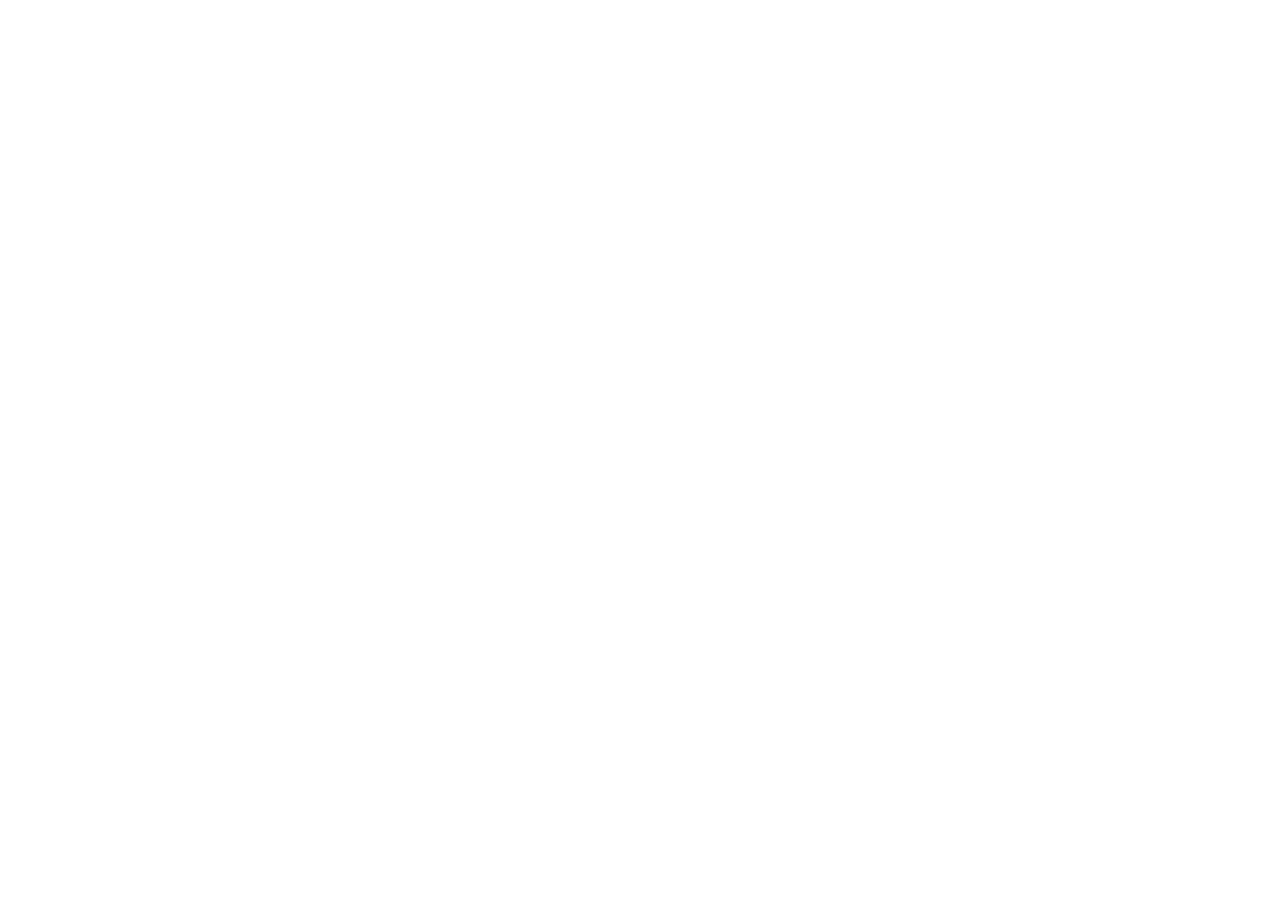
==== loader.html @ 59a97748 "upload" ====
<!DOCTYPE html>
<html lang="en">
<head>
    <meta charset="UTF-8">
    <meta http-equiv="X-UA-Compatible" content="IE=edge">
    <meta name="viewport" content="width=device-width, initial-scale=1.0">
    <title>Document</title>
    <link rel="stylesheet" href="load.css">
</head>
<body>
    <div class="loader"></div>
</body>
</html>
---- load.css ----
body{
    margin: 0;
    padding: 0;
}
.loader{
    background-color: #fff;
    width: 100%;
    height: 100vh;
    
}
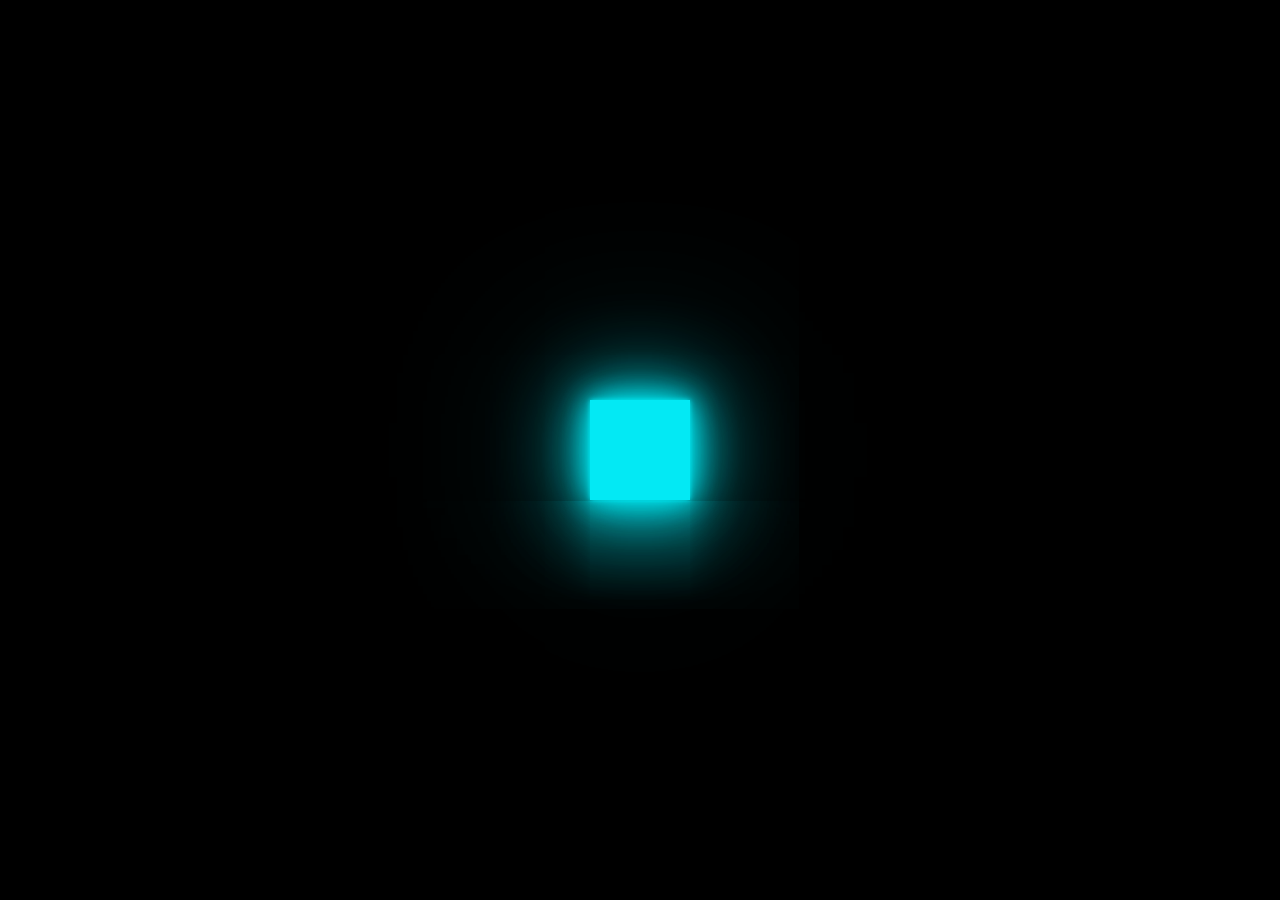
==== commit ff7f9251: "Update loader" ====
--- a/loader.html
+++ b/loader.html
@@ -8,6 +8,10 @@
     <link rel="stylesheet" href="load.css">
 </head>
 <body>
-    <div class="loader"></div>
+    <div class="loader">
+        <div class="box-loader">
+            <div class="cube-loader"></div>
+        </div>
+    </div>
 </body>
 </html>--- a/load.css
+++ b/load.css
@@ -3,8 +3,80 @@
     padding: 0;
 }
 .loader{
-    background-color: #fff;
+    background-color: rgb(0, 0, 0);
     width: 100%;
     height: 100vh;
+    position: absolute;
+    z-index: 9999;
+    display: flex;
+    justify-content: center;
+    align-items: center;
+}
+.box-loader{
+    position: relative;
+    display: flex;
+    justify-content: center;
+    align-items: center;
+    width: 100%;
+    -moz-box-reflect: below 1px linear-gradient(transparent, #0004);
+    -ms-box-reflect: below 1px linear-gradient(transparent, #0004);
+    -o-box-reflect: below 1px linear-gradient(transparent, #0004);
+    -webkit-box-reflect: below 1px linear-gradient(transparent, #0004);
+    animation: animate-box-loader 1.5s ease-in-out infinite;
+}
+@keyframes animate-box-loader {
+    0%{
+        transform: translateX(0);
+    }
+    100%{
+        transform: translateX(-100px);
+    }
+}
+.cube-loader{
+    position: relative;
+    width: 100px;
+    height: 100px;
+    background-color: #03e9f4;
+    box-shadow: 0 0 5px rgba(3, 233, 244, 1),
+    0 0 25px rgba(3, 233, 244, 1),
+    0 0 50px rgba(3, 233, 244, 1),
+    0 0 100px rgba(3, 233, 244, 1),
+    0 0 200px rgba(3, 233, 244, 0.5);
+    transform-origin: bottom right;
+    animation:  animate-cube-loader 1.5s ease-in-out infinite;
+}
+@keyframes animate-cube-loader {
+    0%{
+        transform: rotate(0);
+    }
+    60%{
+        transform: rotate(90deg);
+    }
+    65%{
+        transform: rotate(85deg);
+    }
+    70%{
+        transform: rotate(90deg);
+    }
+    75%{
+        transform: rotate(87.5deg);
+    }
+    80%,100%{
+        transform: rotate(90deg);
+    }
     
+}
+@media (max-width:500px){
+    @keyframes animate-box-loader {
+        0%{
+            transform: translateX(0);
+        }
+        100%{
+            transform: translateX(-70px);
+        }
+    }
+    .cube-loader{
+        width: 70px;
+        height: 70px;
+    }
 }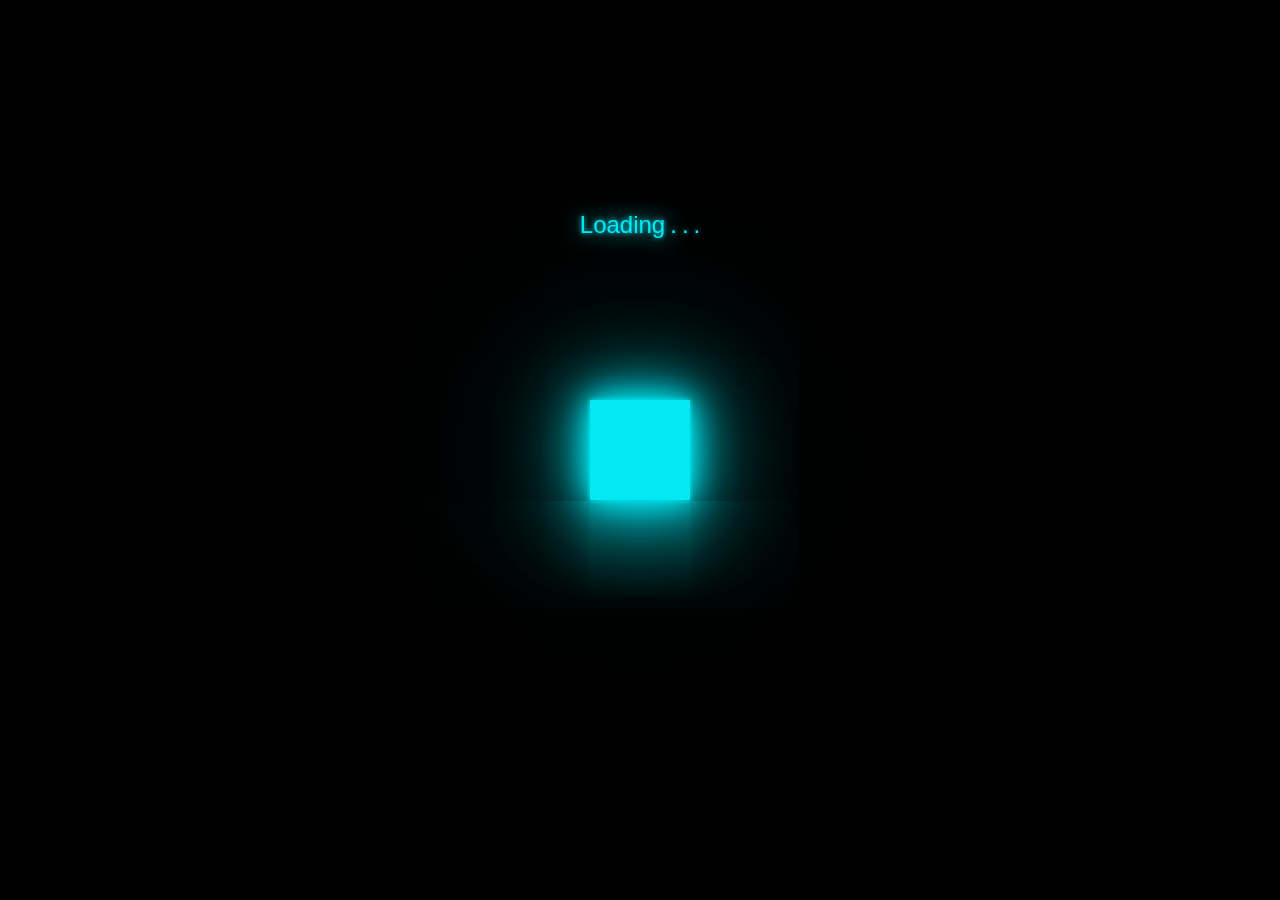
==== commit a0186bc6: "Upload loader 12/12/2022" ====
--- a/loader.html
+++ b/loader.html
@@ -12,6 +12,12 @@
         <div class="box-loader">
             <div class="cube-loader"></div>
         </div>
+        <div class="content-loader">
+            Loading
+            <span style="--i:0s">.</span>
+            <span style="--i:.2s">.</span>
+            <span style="--i:.5s">.</span>
+        </div>
     </div>
 </body>
 </html>--- a/load.css
+++ b/load.css
@@ -11,6 +11,7 @@
     display: flex;
     justify-content: center;
     align-items: center;
+    font-family:Impact, Haettenschweiler, 'Arial Narrow Bold', sans-serif;
 }
 .box-loader{
     position: relative;
@@ -43,7 +44,8 @@
     0 0 100px rgba(3, 233, 244, 1),
     0 0 200px rgba(3, 233, 244, 0.5);
     transform-origin: bottom right;
-    animation:  animate-cube-loader 1.5s ease-in-out infinite;
+    animation:  animate-cube-loader 1.5s ease-in-out infinite,
+                cube-loader-rotate-color 10s linear infinite;
 }
 @keyframes animate-cube-loader {
     0%{
@@ -66,6 +68,63 @@
     }
     
 }
+@keyframes cube-loader-rotate-color{
+    0%,100%{
+        background-color: #03e9f4;
+        box-shadow: 0 0 5px rgba(3, 233, 244, 1),
+        0 0 25px rgba(3, 233, 244, 1),
+        0 0 50px rgba(3, 233, 244, 1),
+        0 0 100px rgba(3, 233, 244, 1),
+        0 0 200px rgba(3, 233, 244, 0.5);
+    }
+    50%{
+        background-color: #b803f4;
+        box-shadow: 0 0 5px rgb(184, 3, 244),
+        0 0 25px rgb(184, 3, 244),
+        0 0 50px rgb(184, 3, 244),
+        0 0 100px rgb(184, 3, 244),
+        0 0 200px rgba(184, 3, 244, 0.5);
+    }
+}
+.content-loader{
+    position: absolute;
+    width: 100%;
+    height: 50vh;
+    top: 0;
+    color: #03e9f4;
+    display: flex;
+    align-items: center;
+    justify-content: center;
+    font-size: x-large;
+    text-shadow:0 0 5px #03e9f4,
+                0 0 25px #03e9f4;
+    animation: content-loader-rotate-color 10s linear infinite;;
+}
+@keyframes content-loader-rotate-color {
+    0%,100%{
+        color: #03e9f4;
+        text-shadow:0 0 5px #03e9f4,
+                0 0 25px #03e9f4;
+    }
+    50%{
+        color: #b803f4;
+        text-shadow:0 0 5px #b803f4,
+                0 0 25px #b803f4;
+    }
+}
+.content-loader span{
+    margin-left: 5px;
+    animation: animate-content-loader-span 1.5s linear infinite;
+    animation-delay: var(--i);
+}
+@keyframes animate-content-loader-span {
+    0%,100%{
+        opacity: 1;
+    }
+    50%{
+       opacity: 0;
+    }
+}
 @media (max-width:500px){
     @keyframes animate-box-loader {
         0%{
@@ -79,4 +138,18 @@
         width: 70px;
         height: 70px;
     }
+}
+@media (max-width:390px){
+    @keyframes animate-box-loader {
+        0%{
+            transform: translateX(0);
+        }
+        100%{
+            transform: translateX(-50px);
+        }
+    }
+    .cube-loader{
+        width: 50px;
+        height: 50px;
+    }
 }